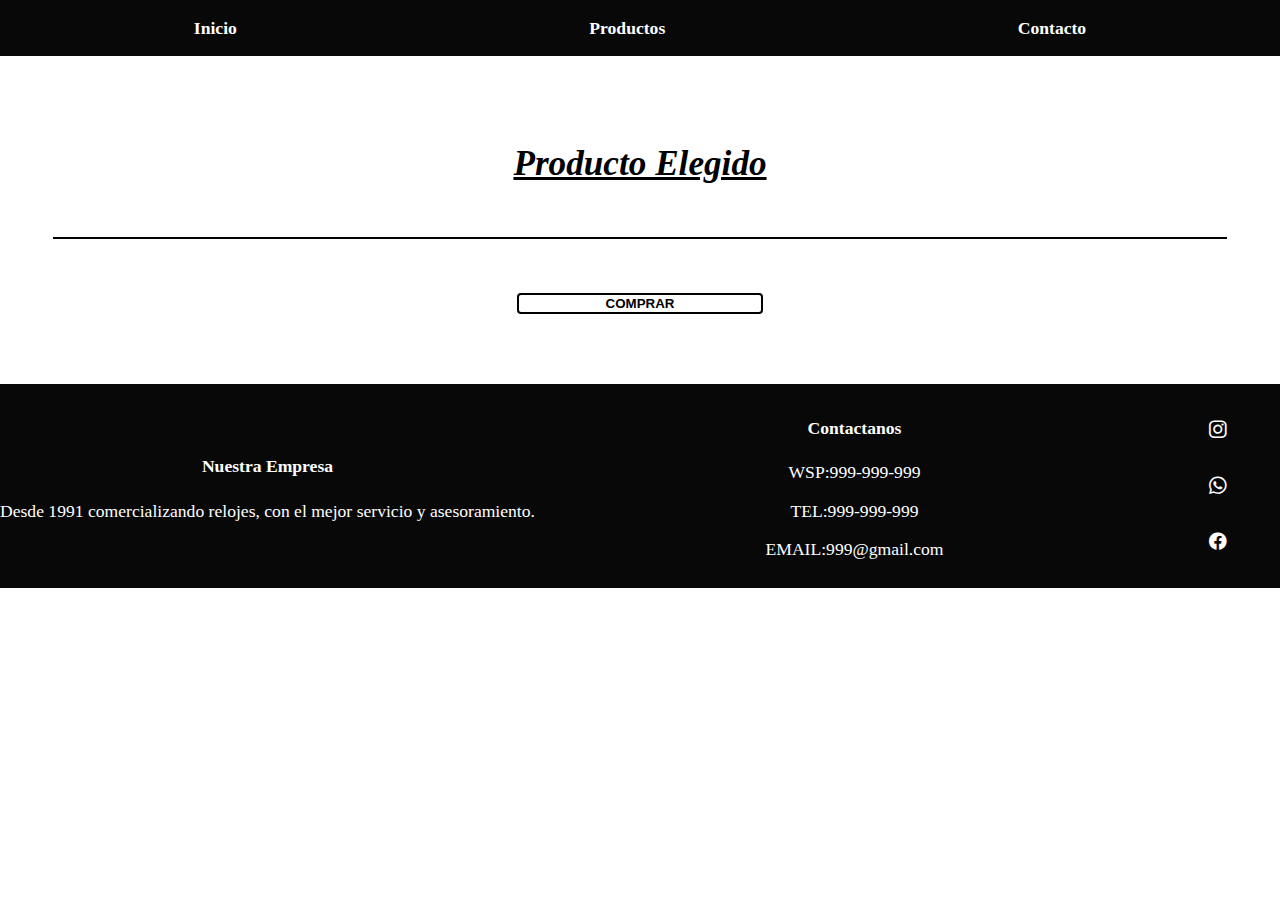
==== producto-dinamico.html @ a6f474e4 "." ====
<!DOCTYPE html>
<html lang="es">

<head>
  <meta charset="UTF-8">
  <meta name="viewport" content="width=device-width, initial-scale=1.0">
  <meta name="description" content="Tienda de relojes">
  <meta name="author" content="Lautaro Fuente">
  <meta name="title" content="Tienda de relojes LF">
  <link href="https://cdn.jsdelivr.net/npm/bootstrap@5.3.2/dist/css/bootstrap.min.css" 
        rel="stylesheet" integrity="sha384-T3c6CoIi6uLrA9TneNEoa7RxnatzjcDSCmG1MXxSR1GAsXEV/Dwwykc2MPK8M2HN" 
        crossorigin="anonymous">
  <link rel="stylesheet" href="https://cdn.jsdelivr.net/npm/bootstrap-icons@1.11.3/font/bootstrap-icons.min.css">
  <link rel="stylesheet" href="css/style.css">
  <link rel="stylesheet" href="css/producto-dinamico.css">
  <title>Tienda de relojes LF</title>
</head>
<style>
  button{
    width: 14rem;
    height: auto;
    border: solid 2px black;
    border-radius: 4px;
    text-align: center;
    font-weight: bold;
    background-color: #ffffff;
  }

  button:hover{
    cursor: pointer;
    opacity: 0.8;
  }
</style>
<body>
  <header>
    <nav>
      <ul class="nav-list">
        <li class="nav-list-item"><a href="index.html">Inicio</a></li>
        <li class="nav-list-item"><a href="productos.html">Productos</a></li>
        <li class="nav-list-item"><a href="contacto.html">Contacto</a></li>
      </ul>
    </nav>
  </header>
  <main style="text-align: center;">
    <h1 class="tittle">Producto Elegido</h1>
    <div class="product" id="product">

    </div>
    <button id="btn-buy">COMPRAR</button>
  </main>
  <footer>
    <div class="company">
      <h4>Nuestra Empresa</h4>
      <p>Desde 1991 comercializando relojes, con el mejor servicio y asesoramiento.</p>
    </div>
    <div class="contact">
      <h4>Contactanos</h4>
      <p>WSP:999-999-999</p>
      <p>TEL:999-999-999</p>
      <p>EMAIL:999@gmail.com</p>
    </div>
    <div class="socials">
      <ul>
        <li><a href="https://www.whatsapp.com/" target="_blank" class="social-link"><i class="bi bi-instagram"></i></a></li>
        <li><a href="https://www.instagram.com/" target="_blank" class="social-link"><i class="bi bi-whatsapp"></i></a></li>
        <li><a href="https://www.facebook.com/" target="_blank" class="social-link"><i class="bi bi-facebook"></i></a></li>
      </ul>
    </div>
  </footer>
  <script src="js/load-product.js"></script>
  <script src="https://cdn.jsdelivr.net/npm/bootstrap@5.3.2/dist/js/bootstrap.bundle.min.js" 
          integrity="sha384-C6RzsynM9kWDrMNeT87bh95OGNyZPhcTNXj1NW7RuBCsyN/o0jlpcV8Qyq46cDfL" 
          crossorigin="anonymous"></script>
  <script src="js/checkout.js"></script>
</body>

</html>
---- css/style.css ----
/***** Custom Properties *****/
:root{
    --bg:rgb(255, 255, 255);
}
/***** Reset Styles *****/
html {
    box-sizing: border-box;
    font-size: 16px;
    scroll-behavior: smooth;
  }
  
  *,
  *::after,
  *::before {
    box-sizing: inherit;
  }

body{
    margin: 0;
    background-color: var(--bg);
}  

a{
    text-decoration: none;    
}

/***** My Styles *****/

.about-us{
    display: flex;
    flex-direction: column;
    justify-content: center;
    align-items: center;
    padding-bottom: 2rem;
}

.about-us-list{
    list-style: none;
    padding: 0;
}

.about-us-list-item{
    padding: 1rem;
    font-weight: bold;
}

.bests{
    display: flex;
    flex-direction: column;
    justify-content: center;
    align-items: center;
    padding-bottom: 2rem;
}

.card{
    margin: 1rem;
    display: flex;
    flex-direction: column;
    justify-content: center;
    align-items: center;
    border: none;
    transition: all 0.3s ease-in-out;
}

.card:hover{
    font-size: 1.1rem;
    opacity: 0.8;
    color: #be5712;
    cursor: pointer;
}

.card img{
    width: 5rem;
}

.company,.contact{
    text-align: center;
}

footer{
    display: flex;
    justify-content: space-between;
    align-items: center;
    color:rgb(255, 255, 255);
    background-color: rgb(8, 8, 8);
    margin-top: 4rem;
}

nav{
    background-color: rgb(8, 8, 8);
}

.nav-list{
    display: flex;
    justify-content: space-between;
    list-style: none;
    padding:1rem;
    margin-top: 0;
}

.nav-list-item a{
    color:rgb(255, 255, 255);
    font-weight: bold;
    transition: all 0.3s ease-in-out;
}

.nav-list-item a:hover{
    font-size: 1.1rem;
    opacity: 0.8;
    color: rgb(189, 175, 175);
}

.payment{
    display: flex;
    flex-direction: column;
    justify-content: center;
    align-items: center;
    margin-bottom: 7rem;
}

.payment-list{
    display: flex;
    flex-direction: column;
    justify-content: center;
    align-items: center;
    list-style: none;
}

.payment-list-item{
    padding: 1rem;
    margin: 1rem;
    border: solid 2px rgb(0, 0, 0);
}

.sales{
    display: flex;
    flex-direction: column;
    justify-content: center;
    align-items: center;
    padding-bottom: 2rem;
}

.socials{
    display: flex;
    flex-direction: column;
    justify-content: center;
    align-items: center;
}

.social-link{
    color: rgb(255, 255, 255);
}

.social-link:hover{
    opacity: 0.7;
}

.socials ul{
    list-style: none;
    display: flex;
    flex-direction: column;
    justify-content: center;
    align-items: center;
    padding: 0;
    margin: 1rem;
}

.socials ul li{
    padding-bottom: 1rem;
}

.tittle{
    text-align: center;
    font-style: oblique;
    font-weight:bold;
}

/***** Medias queries *****/

@media screen and (max-width:370px) {
    html {
        font-size: 0.8rem;
    }

    footer{
       flex-direction: column;
    }
}

@media screen and (min-width: 768px) {
    html {
        font-size: 1.1rem;
    }

    .bests-products,.sales-products{
        display: flex;
        justify-content: space-between;
        align-items: center;
        width: 80%;
    }

    .nav-list{
        justify-content: space-around;
    }

    .socials ul li{
        padding: 1rem;
        padding-right: 2rem;
    }

    .payment-list{
        flex-direction: row;
    }
}

@media  screen and (min-width: 1024px) {

}
---- css/producto-dinamico.css ----
.card:hover{
    font-size: 1rem;
    opacity: 1;
    color: inherit;
    cursor:auto;
}

.product{
    margin: 3rem;
    border-bottom: solid 2px #000000;
    font-size: 1.1rem;
    text-decoration: underline;
}

.tittle{
    margin: 3rem;
    margin-top: 5rem;
    text-align: center;
    text-decoration: underline;
}
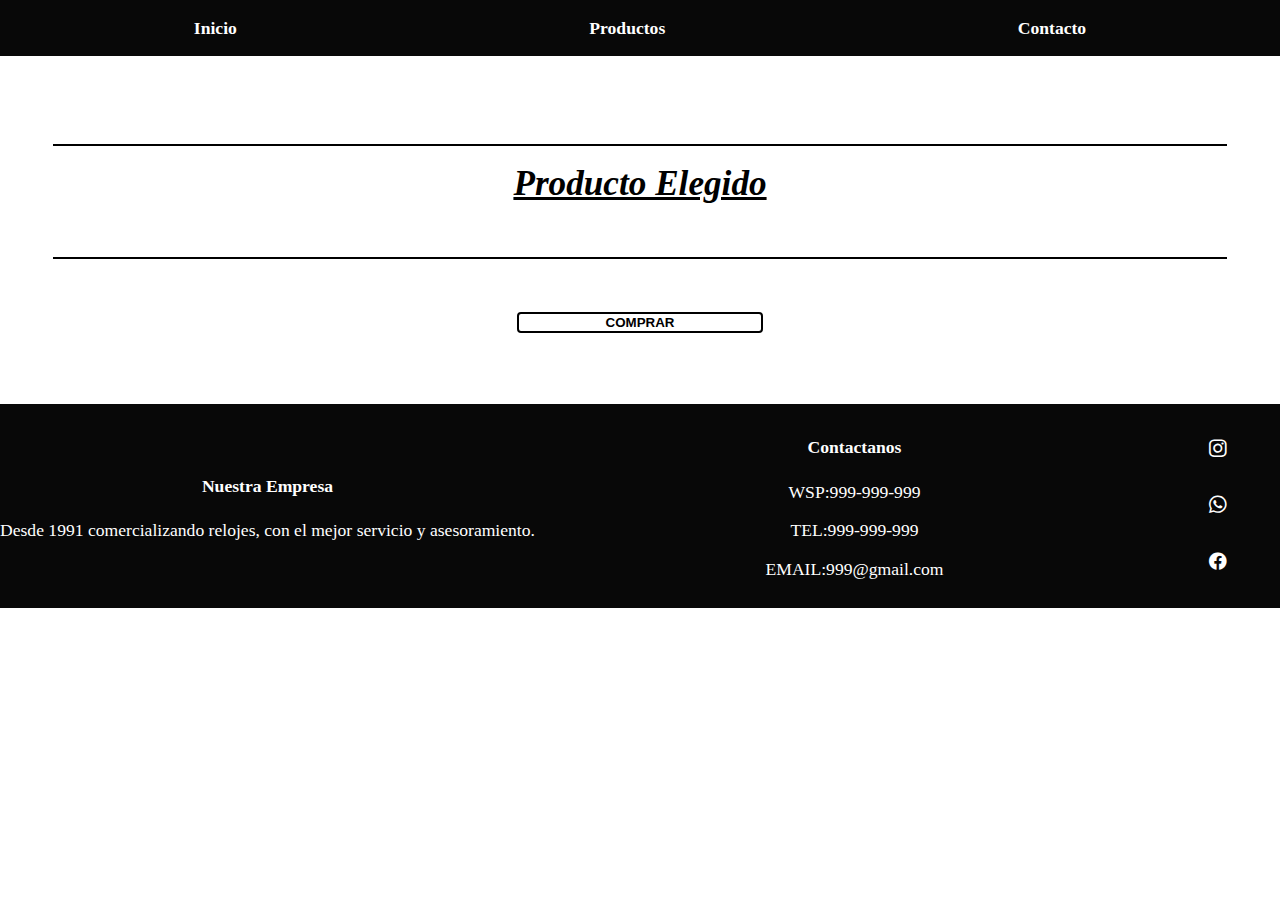
==== commit 3a5ecb08: "update" ====
--- a/producto-dinamico.html
+++ b/producto-dinamico.html
@@ -1,77 +1,110 @@
 <!DOCTYPE html>
 <html lang="es">
+  <head>
+    <meta charset="UTF-8" />
+    <meta name="viewport" content="width=device-width, initial-scale=1.0" />
+    <meta name="description" content="Tienda de relojes" />
+    <meta name="author" content="Lautaro Fuente" />
+    <meta name="title" content="Tienda de relojes LF" />
+    <link
+      href="https://cdn.jsdelivr.net/npm/bootstrap@5.3.2/dist/css/bootstrap.min.css"
+      rel="stylesheet"
+      integrity="sha384-T3c6CoIi6uLrA9TneNEoa7RxnatzjcDSCmG1MXxSR1GAsXEV/Dwwykc2MPK8M2HN"
+      crossorigin="anonymous"
+    />
+    <link
+      rel="stylesheet"
+      href="https://cdn.jsdelivr.net/npm/bootstrap-icons@1.11.3/font/bootstrap-icons.min.css"
+    />
+    <link rel="stylesheet" href="css/style.css" />
+    <link rel="stylesheet" href="css/producto-dinamico.css" />
+    <title>Tienda de relojes LF</title>
+  </head>
+  <style>
+    button {
+      width: 14rem;
+      height: auto;
+      border: solid 2px black;
+      border-radius: 4px;
+      text-align: center;
+      font-weight: bold;
+      background-color: #ffffff;
+    }
 
-<head>
-  <meta charset="UTF-8">
-  <meta name="viewport" content="width=device-width, initial-scale=1.0">
-  <meta name="description" content="Tienda de relojes">
-  <meta name="author" content="Lautaro Fuente">
-  <meta name="title" content="Tienda de relojes LF">
-  <link href="https://cdn.jsdelivr.net/npm/bootstrap@5.3.2/dist/css/bootstrap.min.css" 
-        rel="stylesheet" integrity="sha384-T3c6CoIi6uLrA9TneNEoa7RxnatzjcDSCmG1MXxSR1GAsXEV/Dwwykc2MPK8M2HN" 
-        crossorigin="anonymous">
-  <link rel="stylesheet" href="https://cdn.jsdelivr.net/npm/bootstrap-icons@1.11.3/font/bootstrap-icons.min.css">
-  <link rel="stylesheet" href="css/style.css">
-  <link rel="stylesheet" href="css/producto-dinamico.css">
-  <title>Tienda de relojes LF</title>
-</head>
-<style>
-  button{
-    width: 14rem;
-    height: auto;
-    border: solid 2px black;
-    border-radius: 4px;
-    text-align: center;
-    font-weight: bold;
-    background-color: #ffffff;
-  }
-
-  button:hover{
-    cursor: pointer;
-    opacity: 0.8;
-  }
-</style>
-<body>
-  <header>
-    <nav>
-      <ul class="nav-list">
-        <li class="nav-list-item"><a href="index.html">Inicio</a></li>
-        <li class="nav-list-item"><a href="productos.html">Productos</a></li>
-        <li class="nav-list-item"><a href="contacto.html">Contacto</a></li>
-      </ul>
-    </nav>
-  </header>
-  <main style="text-align: center;">
-    <h1 class="tittle">Producto Elegido</h1>
-    <div class="product" id="product">
-
-    </div>
-    <button id="btn-buy">COMPRAR</button>
-  </main>
-  <footer>
-    <div class="company">
-      <h4>Nuestra Empresa</h4>
-      <p>Desde 1991 comercializando relojes, con el mejor servicio y asesoramiento.</p>
-    </div>
-    <div class="contact">
-      <h4>Contactanos</h4>
-      <p>WSP:999-999-999</p>
-      <p>TEL:999-999-999</p>
-      <p>EMAIL:999@gmail.com</p>
-    </div>
-    <div class="socials">
-      <ul>
-        <li><a href="https://www.whatsapp.com/" target="_blank" class="social-link"><i class="bi bi-instagram"></i></a></li>
-        <li><a href="https://www.instagram.com/" target="_blank" class="social-link"><i class="bi bi-whatsapp"></i></a></li>
-        <li><a href="https://www.facebook.com/" target="_blank" class="social-link"><i class="bi bi-facebook"></i></a></li>
-      </ul>
-    </div>
-  </footer>
-  <script src="js/load-product.js"></script>
-  <script src="https://cdn.jsdelivr.net/npm/bootstrap@5.3.2/dist/js/bootstrap.bundle.min.js" 
-          integrity="sha384-C6RzsynM9kWDrMNeT87bh95OGNyZPhcTNXj1NW7RuBCsyN/o0jlpcV8Qyq46cDfL" 
-          crossorigin="anonymous"></script>
-  <script src="js/checkout.js"></script>
-</body>
-
-</html>+    button:hover {
+      cursor: pointer;
+      opacity: 0.8;
+    }
+  </style>
+  <body>
+    <header>
+      <nav>
+        <ul class="nav-list">
+          <li class="nav-list-item"><a href="index.html">Inicio</a></li>
+          <li class="nav-list-item"><a href="productos.html">Productos</a></li>
+          <li class="nav-list-item"><a href="contacto.html">Contacto</a></li>
+        </ul>
+      </nav>
+    </header>
+    <main style="text-align: center">
+      <h1
+        class="tittle"
+        style="border-top: solid 2px rgb(0, 0, 0); padding-top: 1rem"
+      >
+        Producto Elegido
+      </h1>
+      <div class="product" id="product"></div>
+      <button id="btn-buy">COMPRAR</button>
+    </main>
+    <footer>
+      <div class="company">
+        <h4>Nuestra Empresa</h4>
+        <p>
+          Desde 1991 comercializando relojes, con el mejor servicio y
+          asesoramiento.
+        </p>
+      </div>
+      <div class="contact">
+        <h4>Contactanos</h4>
+        <p>WSP:999-999-999</p>
+        <p>TEL:999-999-999</p>
+        <p>EMAIL:999@gmail.com</p>
+      </div>
+      <div class="socials">
+        <ul>
+          <li>
+            <a
+              href="https://www.whatsapp.com/"
+              target="_blank"
+              class="social-link"
+              ><i class="bi bi-instagram"></i
+            ></a>
+          </li>
+          <li>
+            <a
+              href="https://www.instagram.com/"
+              target="_blank"
+              class="social-link"
+              ><i class="bi bi-whatsapp"></i
+            ></a>
+          </li>
+          <li>
+            <a
+              href="https://www.facebook.com/"
+              target="_blank"
+              class="social-link"
+              ><i class="bi bi-facebook"></i
+            ></a>
+          </li>
+        </ul>
+      </div>
+    </footer>
+    <script src="js/load-product.js"></script>
+    <script
+      src="https://cdn.jsdelivr.net/npm/bootstrap@5.3.2/dist/js/bootstrap.bundle.min.js"
+      integrity="sha384-C6RzsynM9kWDrMNeT87bh95OGNyZPhcTNXj1NW7RuBCsyN/o0jlpcV8Qyq46cDfL"
+      crossorigin="anonymous"
+    ></script>
+    <script src="js/checkout.js"></script>
+  </body>
+</html>
--- a/css/style.css
+++ b/css/style.css
@@ -1,218 +1,219 @@
 /***** Custom Properties *****/
-:root{
-    --bg:rgb(255, 255, 255);
+:root {
+  --bg: rgb(255, 255, 255);
 }
 /***** Reset Styles *****/
 html {
-    box-sizing: border-box;
-    font-size: 16px;
-    scroll-behavior: smooth;
-  }
-  
-  *,
-  *::after,
-  *::before {
-    box-sizing: inherit;
-  }
-
-body{
-    margin: 0;
-    background-color: var(--bg);
-}  
-
-a{
-    text-decoration: none;    
+  box-sizing: border-box;
+  font-size: 16px;
+  scroll-behavior: smooth;
+}
+
+*,
+*::after,
+*::before {
+  box-sizing: inherit;
+}
+
+body {
+  margin: 0;
+  background-color: var(--bg);
+}
+
+a {
+  text-decoration: none;
 }
 
 /***** My Styles *****/
 
-.about-us{
-    display: flex;
+.about-us {
+  display: flex;
+  flex-direction: column;
+  justify-content: center;
+  align-items: center;
+  padding-bottom: 2rem;
+}
+
+.about-us-list {
+  list-style: none;
+  padding: 0;
+}
+
+.about-us-list-item {
+  padding: 1rem;
+  font-weight: bold;
+}
+
+.bests {
+  display: flex;
+  flex-direction: column;
+  justify-content: center;
+  align-items: center;
+  padding-bottom: 2rem;
+}
+
+.card {
+  margin: 1rem;
+  display: flex;
+  flex-direction: column;
+  justify-content: center;
+  align-items: center;
+  border: none;
+  transition: all 0.3s ease-in-out;
+}
+
+.card:hover {
+  font-size: 1.1rem;
+  opacity: 0.8;
+  color: #be5712;
+  cursor: pointer;
+}
+
+.card img {
+  width: 5rem;
+}
+
+.company,
+.contact {
+  text-align: center;
+}
+
+footer {
+  display: flex;
+  justify-content: space-between;
+  align-items: center;
+  color: rgb(255, 255, 255);
+  background-color: rgb(8, 8, 8);
+  margin-top: 4rem;
+}
+
+nav {
+  background-color: rgb(8, 8, 8);
+}
+
+.nav-list {
+  display: flex;
+  justify-content: space-between;
+  list-style: none;
+  padding: 1rem;
+  margin-top: 0;
+}
+
+.nav-list-item a {
+  color: rgb(255, 255, 255);
+  font-weight: bold;
+  transition: all 0.3s ease-in-out;
+}
+
+.nav-list-item a:hover {
+  font-size: 1.1rem;
+  opacity: 0.8;
+  color: rgb(189, 175, 175);
+}
+
+.payment {
+  display: flex;
+  flex-direction: column;
+  justify-content: center;
+  align-items: center;
+  margin-bottom: 7rem;
+}
+
+.payment-list {
+  display: flex;
+  flex-direction: column;
+  justify-content: center;
+  align-items: center;
+  list-style: none;
+}
+
+.payment-list-item {
+  padding: 1rem;
+  margin: 1rem;
+  border: solid 2px rgb(0, 0, 0);
+}
+
+.sales {
+  display: flex;
+  flex-direction: column;
+  justify-content: center;
+  align-items: center;
+  padding-bottom: 2rem;
+}
+
+.socials {
+  display: flex;
+  flex-direction: column;
+  justify-content: center;
+  align-items: center;
+}
+
+.social-link {
+  color: rgb(255, 255, 255);
+}
+
+.social-link:hover {
+  opacity: 0.7;
+}
+
+.socials ul {
+  list-style: none;
+  display: flex;
+  flex-direction: column;
+  justify-content: center;
+  align-items: center;
+  padding: 0;
+  margin: 1rem;
+}
+
+.socials ul li {
+  padding-bottom: 1rem;
+}
+
+.tittle {
+  text-align: center;
+  font-style: oblique;
+  font-weight: bold;
+}
+
+/***** Medias queries *****/
+
+@media screen and (max-width: 370px) {
+  html {
+    font-size: 0.8rem;
+  }
+
+  footer {
     flex-direction: column;
-    justify-content: center;
-    align-items: center;
-    padding-bottom: 2rem;
-}
-
-.about-us-list{
-    list-style: none;
-    padding: 0;
-}
-
-.about-us-list-item{
-    padding: 1rem;
-    font-weight: bold;
-}
-
-.bests{
-    display: flex;
-    flex-direction: column;
-    justify-content: center;
-    align-items: center;
-    padding-bottom: 2rem;
-}
-
-.card{
-    margin: 1rem;
-    display: flex;
-    flex-direction: column;
-    justify-content: center;
-    align-items: center;
-    border: none;
-    transition: all 0.3s ease-in-out;
-}
-
-.card:hover{
+  }
+}
+
+@media screen and (min-width: 768px) {
+  html {
     font-size: 1.1rem;
-    opacity: 0.8;
-    color: #be5712;
-    cursor: pointer;
-}
-
-.card img{
-    width: 5rem;
-}
-
-.company,.contact{
-    text-align: center;
-}
-
-footer{
+  }
+
+  .bests-products,
+  .sales-products {
     display: flex;
     justify-content: space-between;
     align-items: center;
-    color:rgb(255, 255, 255);
-    background-color: rgb(8, 8, 8);
-    margin-top: 4rem;
-}
-
-nav{
-    background-color: rgb(8, 8, 8);
-}
-
-.nav-list{
-    display: flex;
-    justify-content: space-between;
-    list-style: none;
-    padding:1rem;
-    margin-top: 0;
-}
-
-.nav-list-item a{
-    color:rgb(255, 255, 255);
-    font-weight: bold;
-    transition: all 0.3s ease-in-out;
-}
-
-.nav-list-item a:hover{
-    font-size: 1.1rem;
-    opacity: 0.8;
-    color: rgb(189, 175, 175);
-}
-
-.payment{
-    display: flex;
-    flex-direction: column;
-    justify-content: center;
-    align-items: center;
-    margin-bottom: 7rem;
-}
-
-.payment-list{
-    display: flex;
-    flex-direction: column;
-    justify-content: center;
-    align-items: center;
-    list-style: none;
-}
-
-.payment-list-item{
+    width: 80%;
+  }
+
+  .nav-list {
+    justify-content: space-around;
+  }
+
+  .socials ul li {
     padding: 1rem;
-    margin: 1rem;
-    border: solid 2px rgb(0, 0, 0);
-}
-
-.sales{
-    display: flex;
-    flex-direction: column;
-    justify-content: center;
-    align-items: center;
-    padding-bottom: 2rem;
-}
-
-.socials{
-    display: flex;
-    flex-direction: column;
-    justify-content: center;
-    align-items: center;
-}
-
-.social-link{
-    color: rgb(255, 255, 255);
-}
-
-.social-link:hover{
-    opacity: 0.7;
-}
-
-.socials ul{
-    list-style: none;
-    display: flex;
-    flex-direction: column;
-    justify-content: center;
-    align-items: center;
-    padding: 0;
-    margin: 1rem;
-}
-
-.socials ul li{
-    padding-bottom: 1rem;
-}
-
-.tittle{
-    text-align: center;
-    font-style: oblique;
-    font-weight:bold;
-}
-
-/***** Medias queries *****/
-
-@media screen and (max-width:370px) {
-    html {
-        font-size: 0.8rem;
-    }
-
-    footer{
-       flex-direction: column;
-    }
-}
-
-@media screen and (min-width: 768px) {
-    html {
-        font-size: 1.1rem;
-    }
-
-    .bests-products,.sales-products{
-        display: flex;
-        justify-content: space-between;
-        align-items: center;
-        width: 80%;
-    }
-
-    .nav-list{
-        justify-content: space-around;
-    }
-
-    .socials ul li{
-        padding: 1rem;
-        padding-right: 2rem;
-    }
-
-    .payment-list{
-        flex-direction: row;
-    }
-}
-
-@media  screen and (min-width: 1024px) {
-
-}+    padding-right: 2rem;
+  }
+
+  .payment-list {
+    flex-direction: row;
+  }
+}
+
+@media screen and (min-width: 1024px) {
+}
--- a/css/producto-dinamico.css
+++ b/css/producto-dinamico.css
@@ -1,20 +1,19 @@
-.card:hover{
-    font-size: 1rem;
-    opacity: 1;
-    color: inherit;
-    cursor:auto;
+.card:hover {
+  font-size: 1rem;
+  opacity: 1;
+  color: inherit;
+  cursor: auto;
 }
 
-.product{
-    margin: 3rem;
-    border-bottom: solid 2px #000000;
-    font-size: 1.1rem;
-    text-decoration: underline;
+.product {
+  margin: 3rem;
+  border-bottom: solid 2px #000000;
+  font-size: 1.1rem;
 }
 
-.tittle{
-    margin: 3rem;
-    margin-top: 5rem;
-    text-align: center;
-    text-decoration: underline;
-}+.tittle {
+  margin: 3rem;
+  margin-top: 5rem;
+  text-align: center;
+  text-decoration: underline;
+}
